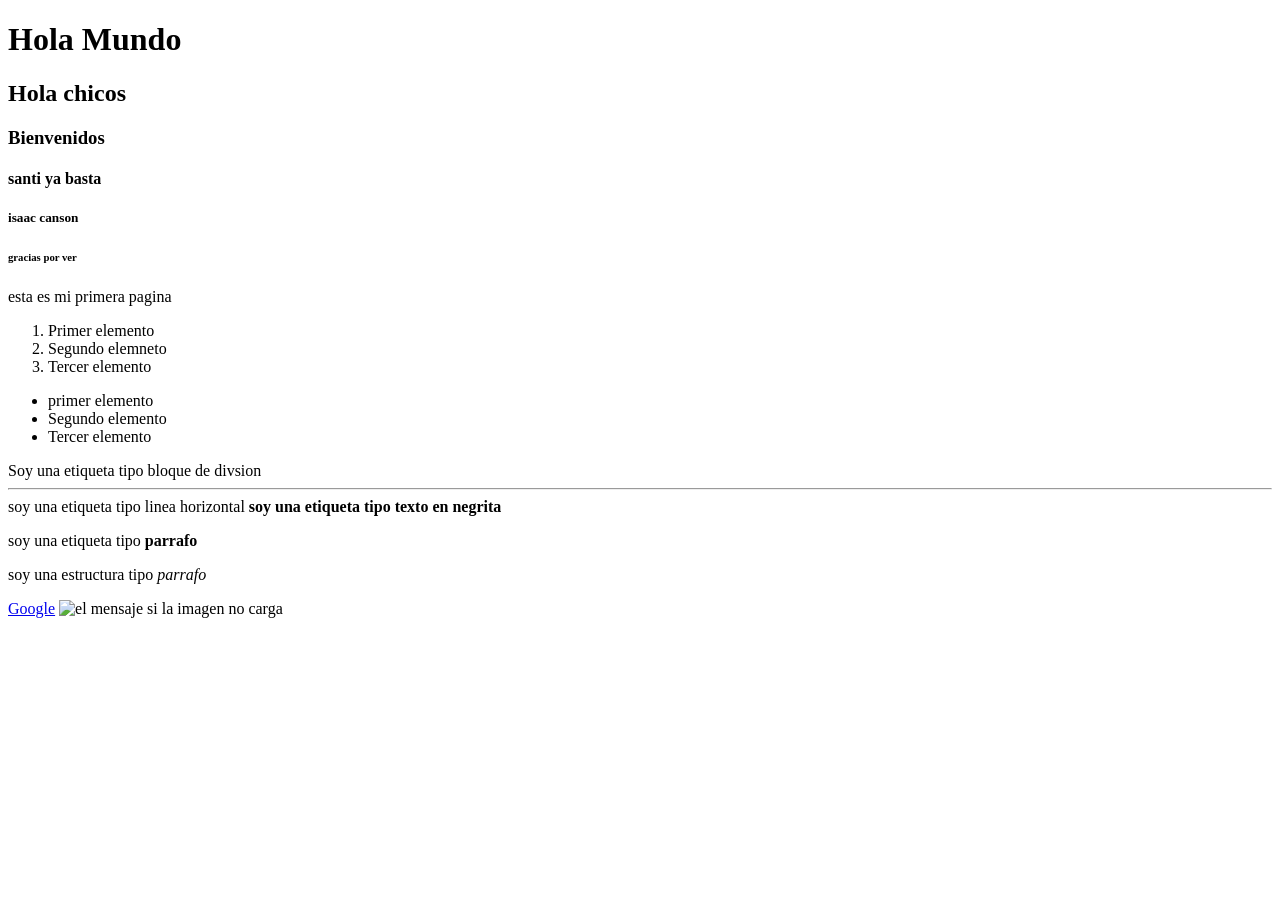
==== HTML/Index.HTML @ ff18a0d9 "HTML" ====
<!DOCTYPE html>
<html lang="es">
    <head>
        <meta charset="UTF-8">
        <title>Mi primera pagina</title>

    </head>
    <body>
        <h1>Hola Mundo</h1>
        <h2>Hola chicos </h2>
        <h3>Bienvenidos</h3>
        <h4>santi ya basta </h4>
        <h5>isaac canson</h5>
        <h6>gracias por ver</h6>
        <p>esta es mi primera pagina</p>
        
        <ol>
            <li>Primer elemento</li>
            <li>Segundo elemneto </li>
            <li>Tercer elemento </li>
        </ol>
        <ul>
            <li>primer elemento </li>
            <li>Segundo elemento </li>
            <li>Tercer elemento</li>
        </ul>
        <div>Soy una etiqueta tipo bloque de divsion</div>
        <hr> <span>soy una etiqueta tipo linea horizontal</span>
        <strong>soy una etiqueta tipo texto en negrita </strong>
        <p>soy una etiqueta tipo <strong> parrafo </strong></p>
        <p>soy una estructura tipo <em> parrafo </em></p>

        <a href="https.//www.google.com">Google</a>
        <img src="https://i.pinimg.com/474x/11/00/5c/11005c404a33fa645332071785d927bb.jpg"
         alt="el mensaje si la imagen no carga">
</html>
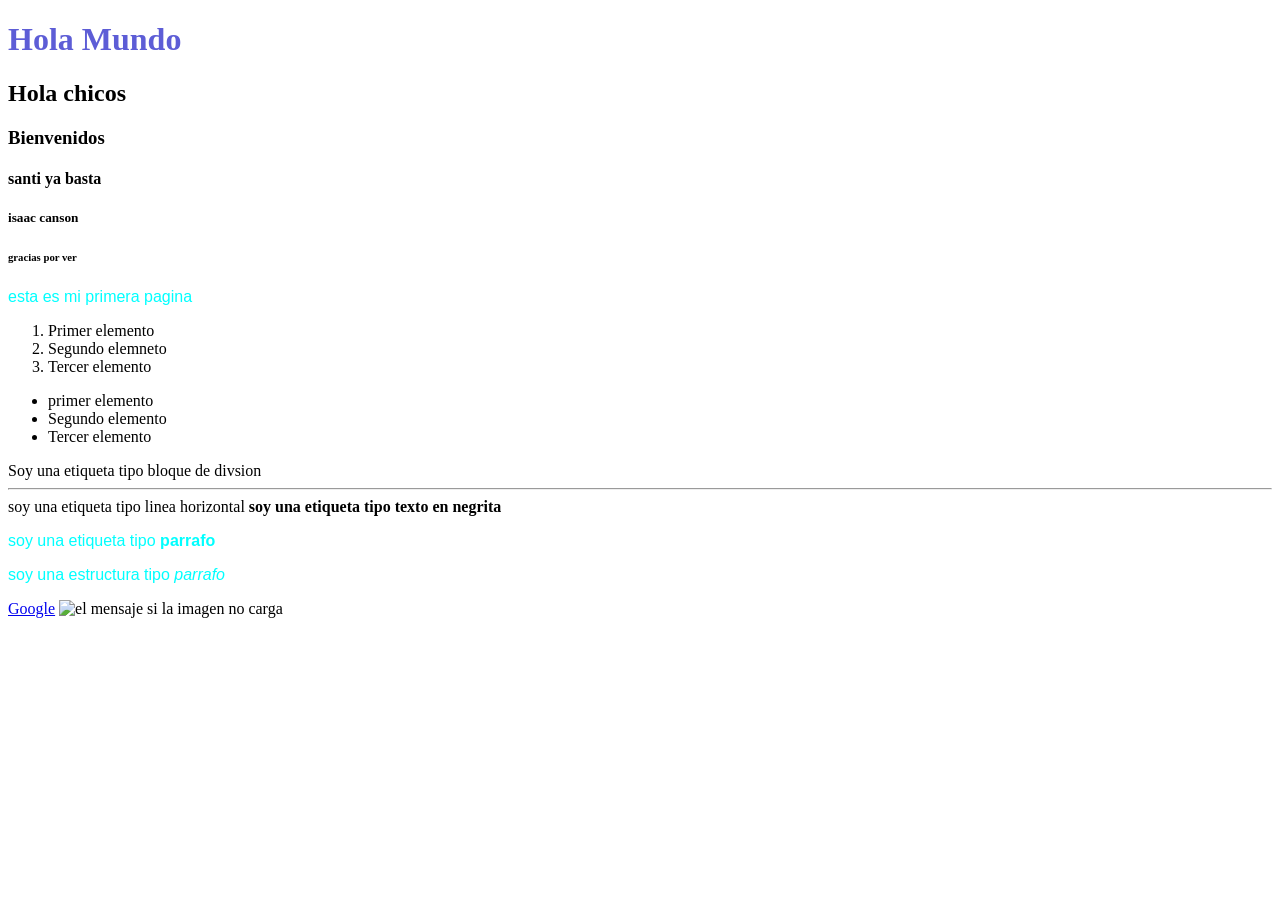
==== commit 05e19864: "taller bandeja paisa" ====
--- a/HTML/Index.HTML
+++ b/HTML/Index.HTML
@@ -3,7 +3,8 @@
     <head>
         <meta charset="UTF-8">
         <title>Mi primera pagina</title>
-
+        <link rel="stylesheet"href="Index.CSS">
+        
     </head>
     <body>
         <h1>Hola Mundo</h1>
@@ -20,7 +21,7 @@
             <li>Tercer elemento </li>
         </ol>
         <ul>
-            <li>primer elemento </li>
+            <li>primer elemento </li>  
             <li>Segundo elemento </li>
             <li>Tercer elemento</li>
         </ul>
--- a/HTML/Index.CSS
+++ b/HTML/Index.CSS
@@ -0,0 +1,14 @@
+ h1{
+    color:rgb(93, 93, 214);
+            
+}
+ p{
+     color:aqua;
+    font-sixe: 30px ;
+     font-family:Arial, Helvetica, sans-serif;
+ }
+    
+            
+     
+
+           
